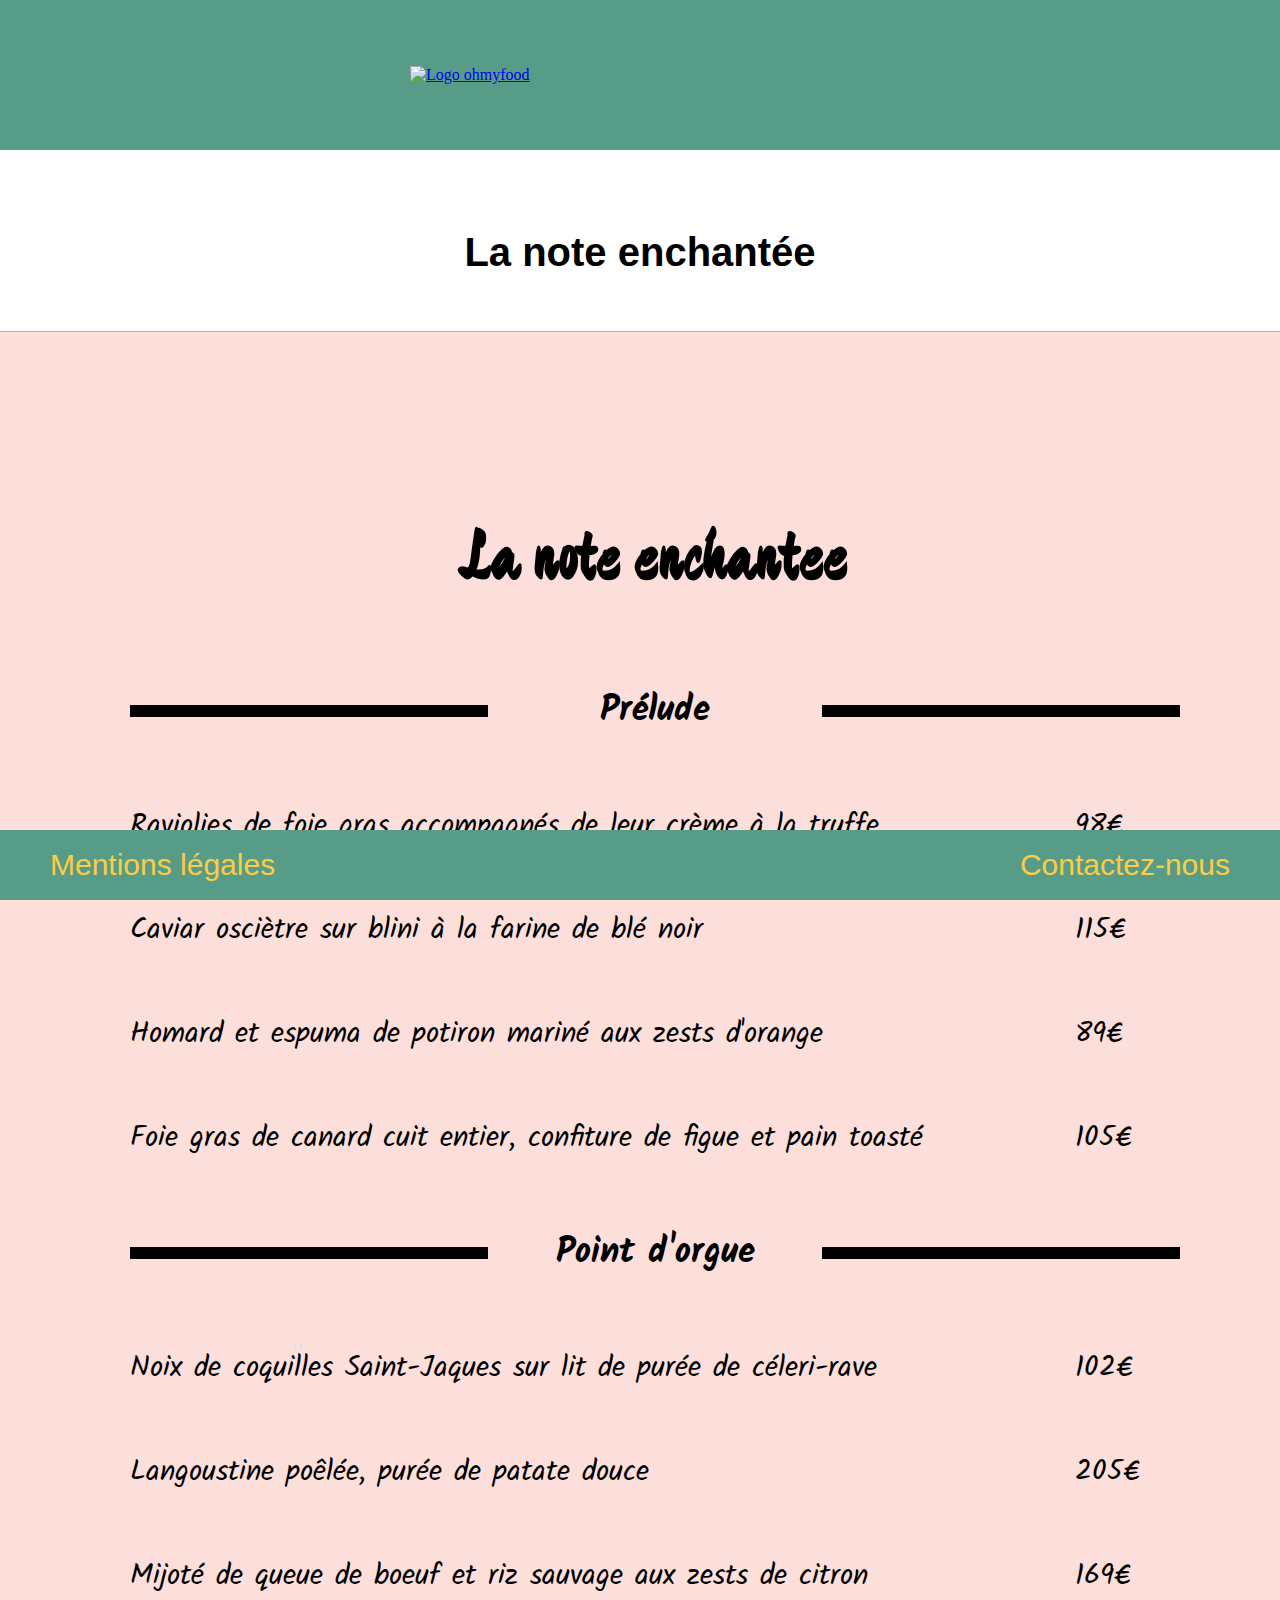
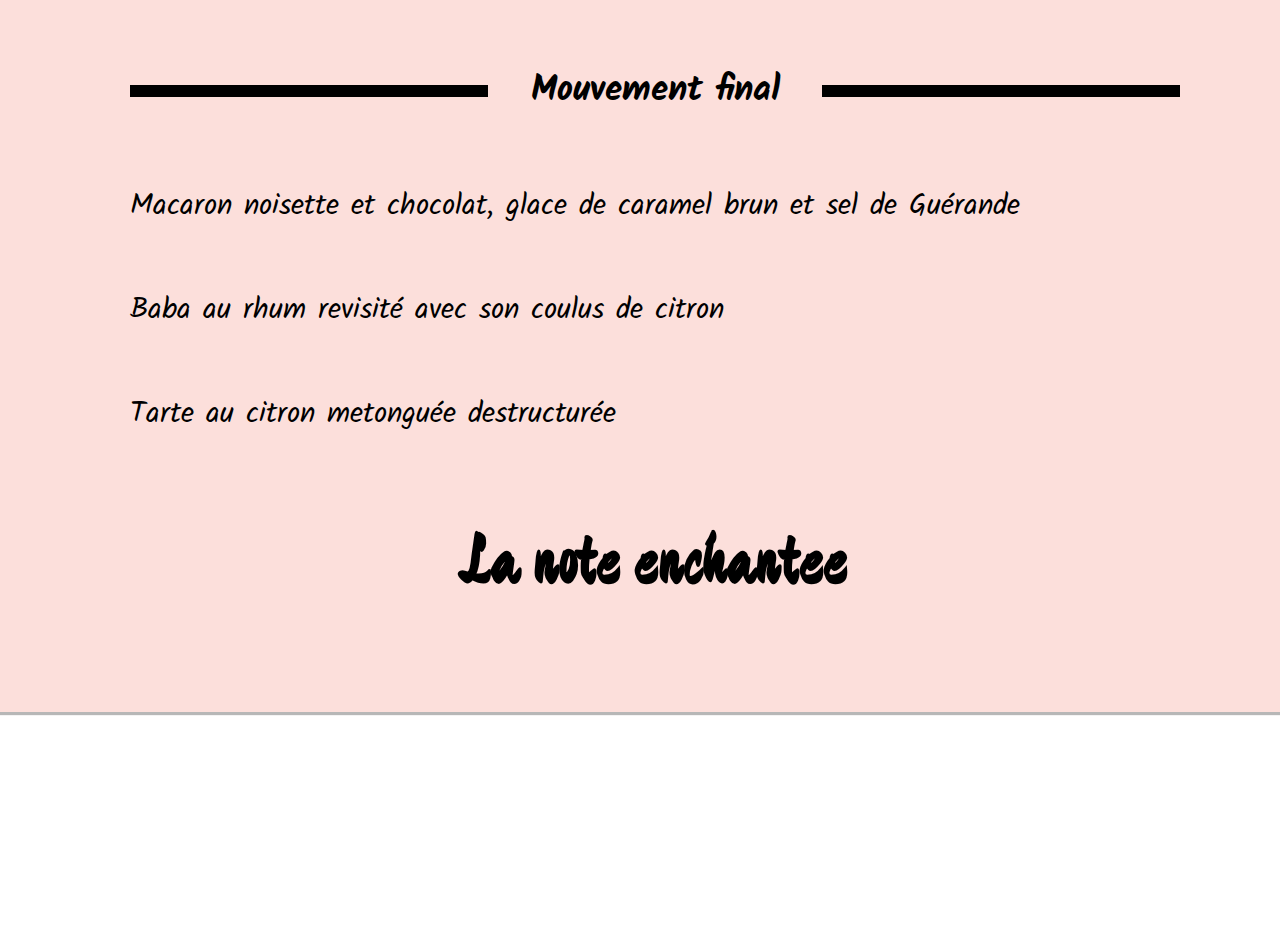
==== la-note-enchantee.html @ 91e04ce5 "Mise à jour post-mentorat" ====
<!DOCTYPE html>
<html lang="fr">
<head>
    <meta charset="UTF-8">
    <meta name="viewport" content="width=device-width, initial-scale=1.0">
    <link rel="stylesheet" href="css/style.css">
	<script src="https://kit.fontawesome.com/f3188a43b7.js" crossorigin="anonymous"></script>
    <link href="https://fonts.googleapis.com/css?family=Croissant+One|Dancing+Script|Kalam|Playfair+Display:300,400|Kaushan+Script|Ma+Shan+Zheng&display=swap" rel="stylesheet">
    <title>La note enchantée - Ohmyfood</title>
</head>
<body>
    <div class="page">
        <header>
			<a href="index.html" title="Retour à l'accueil"><img class="logo" src="img/ohmyfood.png" alt="Logo ohmyfood"></a>
        </header>
        <h1>La note enchantée</h1>
        <div class="contenu1">
            <h2><i class="fas fa-music"></i><br/>La note enchantee<br/></h2>
            <div class="intitule">
                 <span class="trait"></span><h3>Prélude</h3><span class="trait"></span>
            </div>
            <div class="plat">
                <p class="titre-plat">Raviolies de foie gras accompagnés de leur crème à la truffe</p>
                <p class="prix">98€</p>
            </div>
            <div class="plat">
                <p class="titre-plat">Caviar osciètre sur blini à la farine de blé noir</p>
                <p class="prix">115€</p>
            </div>
            <div class="plat">
                <p class="titre-plat">Homard et espuma de potiron mariné aux zests d'orange</p>
                <p class="prix">89€</p>
            </div>
            <div class="plat">
                <p class="titre-plat">Foie gras de canard cuit entier, confiture de figue et pain toasté</p>
                <p class="prix">105€</p>
            </div>
            <div class="intitule">
                <span class="trait"></span><h3>Point d'orgue</h3><span class="trait"></span>
            </div>
            <div class="plat">
                <p class="titre-plat">Noix de coquilles Saint-Jaques sur lit de purée de céleri-rave</p>
                <p class="prix">102€</p>
            </div>
            <div class="plat">
                <p class="titre-plat">Langoustine poêlée, purée de patate douce</p>
                <p class="prix">205€</p>
            </div>
            <div class="plat">
                <p class="titre-plat">Mijoté de queue de boeuf et riz sauvage aux zests de citron</p>
                <p class="prix">169€</p>
            </div>
            <div class="intitule">
                <span class="trait"></span><h3>Mouvement final</h3><span class="trait"></span>
            </div>
            <div class="plat">
                <p class="titre-plat">Macaron noisette et chocolat, glace de caramel brun et sel de Guérande</p>
                <p class="prix"></p>
            </div>
            <div class="plat">
                <p class="titre-plat">Baba au rhum revisité avec son coulus de citron</p>
                <p class="prix"></p>
            </div>
            <div class="plat">
                <p class="titre-plat">Tarte au citron metonguée destructurée</p>
                <p class="prix"></p>
            </div>
            <h2><i class="fas fa-music"></i> La note enchantee</h2>
        </div>
        <footer>
			<p class="mention"><a href="mention.html">Mentions légales</a></p>
			<p class="contact"><a href="mailto:gascono.enrick@gmail.com?subject=Ohmyfood">Contactez-nous</a> </p>
		</footer>
    </div>
</body>
</html>
---- css/style.css ----
/* 
POLICES PERSO Google font
font-family: 'Dancing Script', ; - le délice des papilles
font-family: 'Ma Shan Zheng', ; - La note enchantée
font-family: 'Kaushan Script', ; - La palette du goût
font-family: 'Croissant One', ; - Le chic à la française
font-family: 'Playfair Display'; - Mot menu pour LCALF
font-family: 'Kalam'; - Pour le mot"MENU" sous le nom des resto "Ajouter Kalam:300,400,700 en HTML si custom "
          
*/
body
{
    margin: 0px;
    padding: 0;
}
.page
{
    width: auto;
    margin: auto;
    height: auto;
}
/* HEADER */
header
{
    width: 100%;
    height: 150px;
    display: flex;
    align-items: center;
    justify-content: center;
    background: #579c87;
    margin-bottom: 50px;
}
.logo
{
    display: block;
    width: 460px;
    margin: auto;
}
/* MENUS */
section
{
    display: flex;
    justify-content: center;
}
section div
{
    width: 450px;
    text-align: center;
    margin: 25px;
    box-shadow: 1px 0px 5px black;
    height: 650px;
}
section a
{
    display: block;
    height: auto;
    width: auto;
    font-size: 50px;
    text-decoration: none;
}
section h2
{
    font-size: 60px;
    width: auto;
    height: auto;
}
.resto span
{
    font-family: 'Kalam';
}
/* LA NOTE ENCHANTEE */
.menu1
{
    background: #fcdfdb;
    display: flex;
    align-items: center;
    justify-content: center;
}
.menu1 h2
{
    font-family: 'Ma Shan Zheng';
}
.menu1 a
{
    font-size: 50px;
}
.intitule
{
    display: flex;
    align-items: center;
    justify-content: space-between;
}
.trait
{
    border: 4px solid black;
    width: 350px;
    height: 4px;
    background: black;
}
/* LE CHIC A LA FR */
.menu2
{
    background: #fff5fe;
    display: flex;
    align-items: center;
    justify-content: center;
}
.menu2 h2
{
    font-family: 'Croissant One';
}
.menu2 a
{
    font-size: 30px;
}
.menu2 span
{
    font-family: 'Playfair Display';
}
/* LE DELICE DES PAPILLES */
.menu3
{
    background: #f9f9f9;
    display: flex;
    align-items: center;
    justify-content: center;
}
.menu3 h2
{
    font-family: 'Dancing Script';
}
/* LA PALETTE DE GOUT */
.menu4
{
    background: #fdfffd;
    display: flex;
    justify-content: center; 
    align-items: center;
}
.menu4 h2
{
    font-family: 'Kaushan Script';
}

div .resto
{
    transform: scale(1);
    transition: transform 400ms;
    height: auto;
}
div .resto:hover
{
    text-decoration: none;
    transform: scale(1.15);
}
div span
{
    font-family: sans-serif;
}
/* BOUTTON COMMING SOON */
.btn
{
    margin: auto;
    width: 300px;
    padding: 5px;
    background: #579c87;
    text-align: center;
    border-radius: 20px;
    margin-top: 95px;
    margin-bottom: 80px;
}
.btn a
{
    display: inline-block;
    font-size: 30px;
    color: #fdcb46;
    text-decoration: none;
    font-family: sans-serif;
}
/* FOOTER */
footer
{
    background: #579c87;
    display: flex;
    height: 70px;
    position: sticky;
    bottom: 0px;
    align-items: center;
}
footer p
{
    font-family: sans-serif;
    font-size: 30px;
    width: 100%;
    margin: 0;
}
footer a
{
    color: #fdcb46;
    text-decoration: none;
}
.contact
{
    text-align: right;
    padding-right: 50px;
}
.mention
{
    text-align: left;
    padding-left: 50px;

}
/* PAGE LA NOTE ENCHANTÉE */
h1
{        
    font-family: sans-serif;
    font-size: 40px;
    padding-top: 30px;
    padding-bottom: 30px;
    text-align: center;
}
.contenu1
{
    width: 1050px;
    margin: auto;
    padding-top: 60px;
    padding-left: 130px;
    padding-right: 130px;
    padding-bottom: 60px;
    box-shadow: 1px 1px 1px 2px rgba(22, 22, 22, 0.308);
    margin-bottom: 150px;
    background: #fcdfdb;
}
.contenu1 h2
{
    font-size: 70px;
    font-family: 'Ma Shan Zheng';
    text-align: center;
}
.contenu1 h3
{
    font-family: 'Kalam';
    font-size: 35px;
    text-align: center;
}
.contenu1 .plat
{
    display: flex;
    font-family: 'Kalam' ;
    font-size: 29px;
}
.contenu1 .titre-plat
{
    width: 90%;
}
.contenu1 .prix
{
    width: auto;
    text-align: right;
}
/* LE CHIC A LA FRANÇAISE */
.contenu2
{
    width: 1050px;
    margin: auto;
    padding-top: 60px;
    padding-left: 130px;
    padding-right: 130px;
    padding-bottom: 300px;
    box-shadow: 1px 1px 1px 2px rgba(22, 22, 22, 0.308);
    margin-bottom: 150px;
    background: #fff5fe;
}
.contenu2 h2
{
    font-size: 60px;
    font-family: 'Croissant One';
    text-align: center;
    padding-bottom: 80px;
}
.contenu2 h3
{
    font-size: 35px;
    text-align: center;
}
.contenu2 .plat
{
    display: flex;
    font-size: 29px;
}
.contenu2 .titre-plat
{
    width: 90%;
}
.contenu2 .prix
{
    width: auto;
    text-align: right;
}
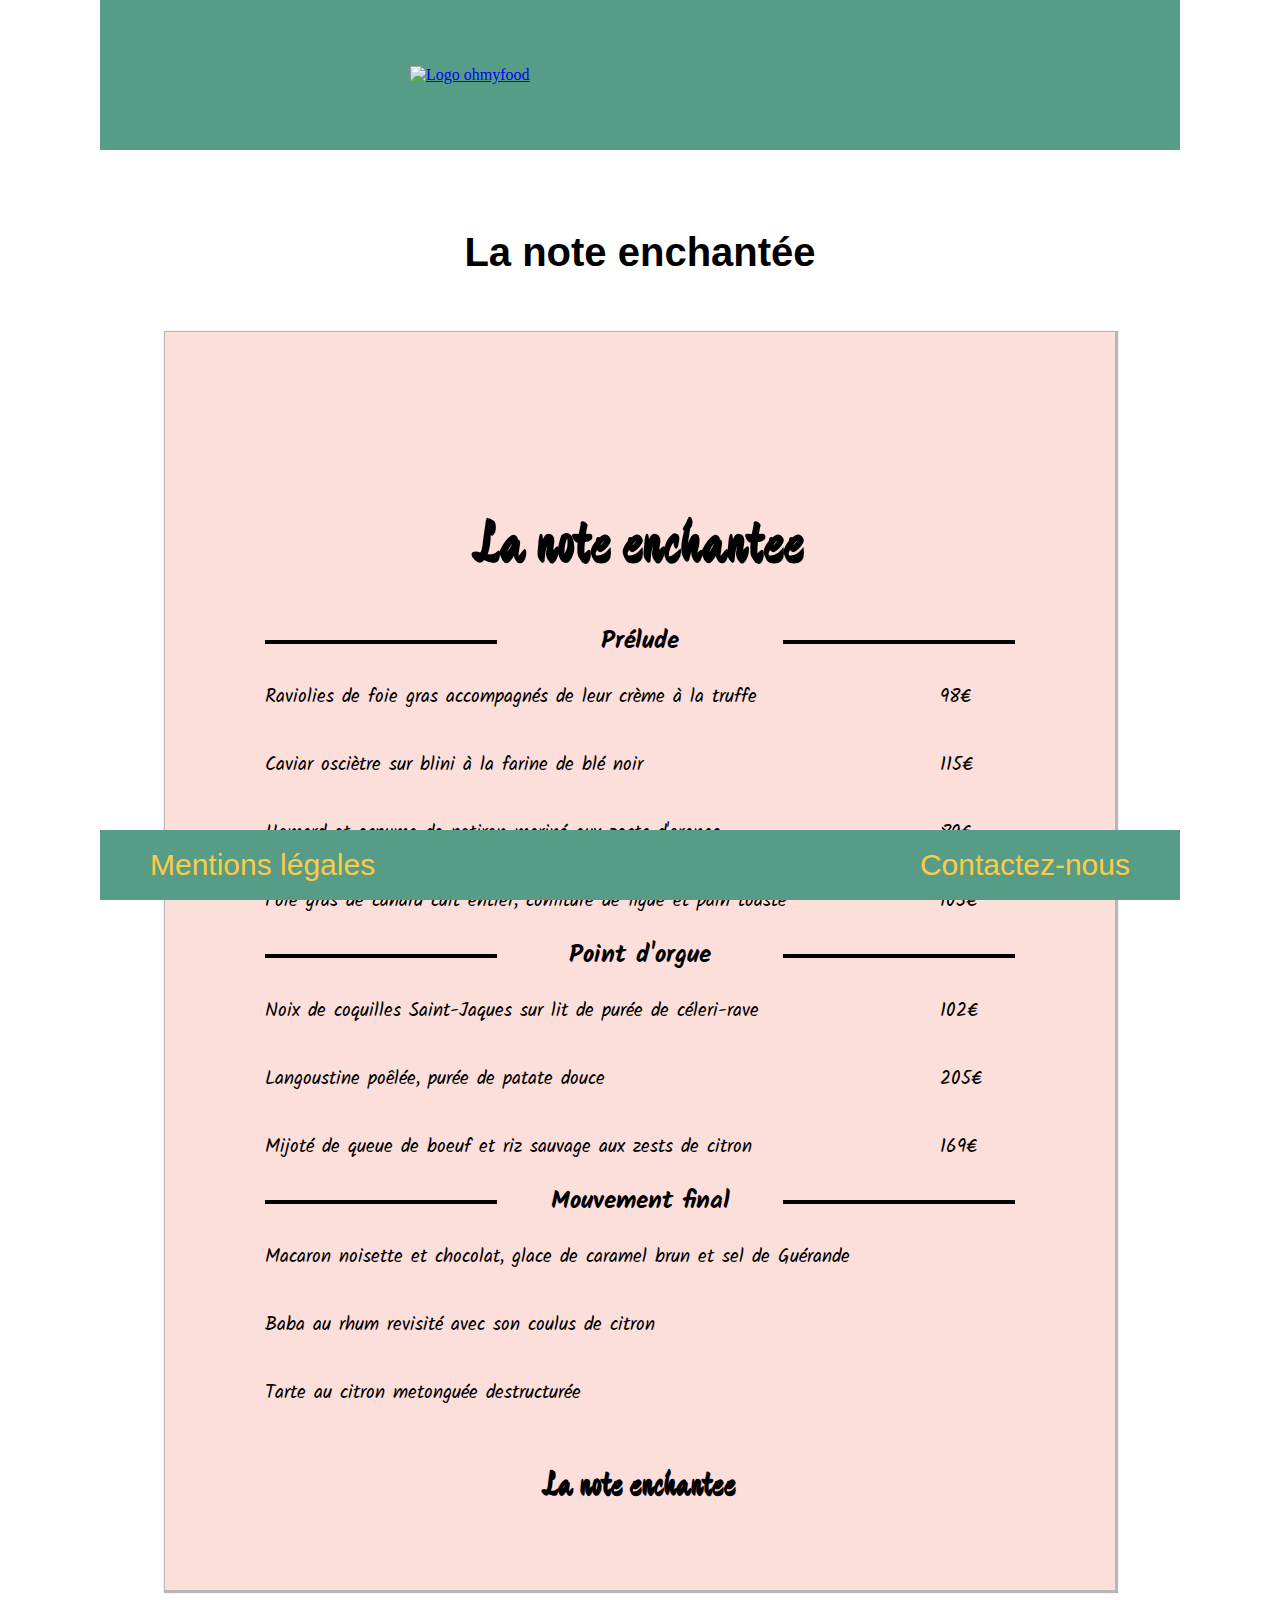
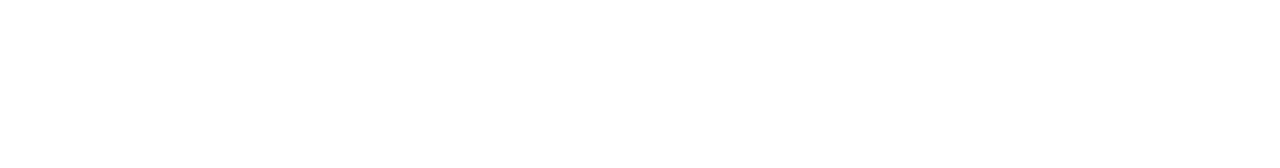
==== commit fdf0f1ef: "ajout soulignement et animation btn coming soon" ====
--- a/la-note-enchantee.html
+++ b/la-note-enchantee.html
@@ -5,7 +5,12 @@
     <meta name="viewport" content="width=device-width, initial-scale=1.0">
     <link rel="stylesheet" href="css/style.css">
 	<script src="https://kit.fontawesome.com/f3188a43b7.js" crossorigin="anonymous"></script>
-    <link href="https://fonts.googleapis.com/css?family=Croissant+One|Dancing+Script|Kalam|Playfair+Display:300,400|Kaushan+Script|Ma+Shan+Zheng&display=swap" rel="stylesheet">
+    <link href="https://fonts.googleapis.com/css?family=Dancing+Script&display=swap" rel="stylesheet">
+	<link href="https://fonts.googleapis.com/css?family=Kalam&display=swap" rel="stylesheet">
+	<link href="https://fonts.googleapis.com/css?family=Playfair+Display&display=swap" rel="stylesheet">
+	<link href="https://fonts.googleapis.com/css?family=Kaushan+Script&display=swap" rel="stylesheet">
+	<link href="https://fonts.googleapis.com/css?family=Ma+Shan+Zheng&display=swap" rel="stylesheet">
+    <link href="https://fonts.googleapis.com/css?family=Croissant+One&display=swap" rel="stylesheet">
     <title>La note enchantée - Ohmyfood</title>
 </head>
 <body>
@@ -17,7 +22,12 @@
         <div class="contenu1">
             <h2><i class="fas fa-music"></i><br/>La note enchantee<br/></h2>
             <div class="intitule">
-                 <span class="trait"></span><h3>Prélude</h3><span class="trait"></span>
+                <span class="trait"></span>
+                <div class="cathegorie">
+                    <h3>Prélude</h3>
+                    <div class="souligne"></div>
+                </div>
+                <span class="trait"></span>
             </div>
             <div class="plat">
                 <p class="titre-plat">Raviolies de foie gras accompagnés de leur crème à la truffe</p>
@@ -36,7 +46,12 @@
                 <p class="prix">105€</p>
             </div>
             <div class="intitule">
-                <span class="trait"></span><h3>Point d'orgue</h3><span class="trait"></span>
+                <span class="trait"></span>
+                <div class="cathegorie">
+                    <h3>Point d'orgue</h3>
+                    <div class="souligne"></div>
+                </div>
+                <span class="trait"></span>
             </div>
             <div class="plat">
                 <p class="titre-plat">Noix de coquilles Saint-Jaques sur lit de purée de céleri-rave</p>
@@ -51,7 +66,12 @@
                 <p class="prix">169€</p>
             </div>
             <div class="intitule">
-                <span class="trait"></span><h3>Mouvement final</h3><span class="trait"></span>
+                <span class="trait"></span>
+                <div class="cathegorie">
+                    <h3>Mouvement final</h3>
+                    <div class="souligne"></div>
+                </div>
+                <span class="trait"></span>
             </div>
             <div class="plat">
                 <p class="titre-plat">Macaron noisette et chocolat, glace de caramel brun et sel de Guérande</p>
@@ -65,7 +85,7 @@
                 <p class="titre-plat">Tarte au citron metonguée destructurée</p>
                 <p class="prix"></p>
             </div>
-            <h2><i class="fas fa-music"></i> La note enchantee</h2>
+            <h2 class="titre-pied"><i class="fas fa-music"></i> La note enchantee</h2>
         </div>
         <footer>
 			<p class="mention"><a href="mention.html">Mentions légales</a></p>
--- a/css/style.css
+++ b/css/style.css
@@ -1,23 +1,50 @@
-/* 
+/*
 POLICES PERSO Google font
-font-family: 'Dancing Script', ; - le délice des papilles
+font-family: 'Dancing Script', ;  ou font-family: 'Parisienne', cursive; - le délice des papilles
 font-family: 'Ma Shan Zheng', ; - La note enchantée
 font-family: 'Kaushan Script', ; - La palette du goût
 font-family: 'Croissant One', ; - Le chic à la française
 font-family: 'Playfair Display'; - Mot menu pour LCALF
 font-family: 'Kalam'; - Pour le mot"MENU" sous le nom des resto "Ajouter Kalam:300,400,700 en HTML si custom "
-          
 */
+@keyframes shake {
+    0%{
+        transform: translateX(0);
+    }
+    25% {
+        transform: translateX(5px);
+    }
+    75% {
+        transform: translateX(-5px);
+    }
+    100%{
+        transform: translateX(0);
+    }
+}
+@keyframes zoom {
+    O% {
+        transform: scale(1);
+    }
+    100%{
+        transform: scale(2);
+    }
+}
 body
 {
     margin: 0px;
     padding: 0;
+    background-image: url(../img/font.jpg);
+    background-size: auto;
+    background-position: center;
+    background-repeat: no-repeat;
+    background-attachment: fixed;
 }
 .page
 {
-    width: auto;
+    width: 1080px;
     margin: auto;
     height: auto;
+    background: white;
 }
 /* HEADER */
 header
@@ -44,18 +71,17 @@
 }
 section div
 {
-    width: 450px;
+    width: 400px;
     text-align: center;
     margin: 25px;
-    box-shadow: 1px 0px 5px black;
-    height: 650px;
+    height: 550px;
 }
 section a
 {
     display: block;
     height: auto;
     width: auto;
-    font-size: 50px;
+    font-size: 40px;
     text-decoration: none;
 }
 section h2
@@ -68,6 +94,35 @@
 {
     font-family: 'Kalam';
 }
+.intitule
+{
+    display: flex;
+    align-items: center;
+    justify-content: space-between;
+}
+.cathegorie{
+}
+
+.souligne
+{
+    height: 2px;
+    width: 0px;
+    background-color: black;
+    margin: auto;
+    transform: width 270ms;
+}
+.intitule:hover .souligne
+{
+    width: 150px;
+    transform-origin: 0% 50%;
+}
+.trait
+{
+    border: 2px solid black;
+    width: 300px;
+    height: 2px;
+    background: black;
+}
 /* LA NOTE ENCHANTEE */
 .menu1
 {
@@ -75,27 +130,43 @@
     display: flex;
     align-items: center;
     justify-content: center;
-}
+    box-shadow: 1px 0px 5px black;
+    opacity: 1;
+}
+svg
+{
+    background-color:-webkit-linear-gradient(90deg, #f15c61, #f6916a);
+    -webkit-background-clip: text;
+    -webkit-text-fill-color: transparent;
+}
+
+.menu1:hover
+{
+    opacity: 0.5;
+}
+
 .menu1 h2
 {
     font-family: 'Ma Shan Zheng';
+    width: 100%;
+    margin: 0;
+    padding: 0;
+    /* background: -webkit-linear-gradient(9deg, #f15c61, #f6916a);
+    -webkit-background-clip: text;
+    -webkit-text-fill-color: transparent; */
 }
 .menu1 a
 {
-    font-size: 50px;
-}
-.intitule
-{
-    display: flex;
-    align-items: center;
-    justify-content: space-between;
-}
-.trait
-{
-    border: 4px solid black;
-    width: 350px;
-    height: 4px;
-    background: black;
+    color: #3d1319;
+    width: 100%;
+    padding-top: 50%;
+    padding-bottom: 50%;
+    margin: 0;
+}
+
+.contenu1 .titre-pied
+{
+    font-size: 35px;
 }
 /* LE CHIC A LA FR */
 .menu2
@@ -104,10 +175,19 @@
     display: flex;
     align-items: center;
     justify-content: center;
+    opacity: 1;
+    box-shadow: 1px 0px 5px black;
+}
+.menu2:hover
+{
+    opacity: 0.5;
 }
 .menu2 h2
 {
     font-family: 'Croissant One';
+    background: -webkit-linear-gradient(10deg, #c67412, #6e4ccc);
+    -webkit-background-clip: text;
+    -webkit-text-fill-color: transparent;
 }
 .menu2 a
 {
@@ -124,22 +204,39 @@
     display: flex;
     align-items: center;
     justify-content: center;
+    box-shadow: 1px 0px 5px black;
+
+}
+.menu3:hover
+{
+    opacity: 0.5;
 }
 .menu3 h2
 {
     font-family: 'Dancing Script';
+    background: -webkit-linear-gradient(10deg, #0231df, #0889fb);
+    -webkit-background-clip: text;
+    -webkit-text-fill-color: transparent;
 }
 /* LA PALETTE DE GOUT */
 .menu4
 {
     background: #fdfffd;
     display: flex;
-    justify-content: center; 
+    justify-content: center;
     align-items: center;
+    box-shadow: 1px 0px 5px black;
+}
+.menu4:hover
+{
+    opacity: 0.5;
 }
 .menu4 h2
 {
     font-family: 'Kaushan Script';
+     background: -webkit-linear-gradient(10deg, #50a244, #beff7f);
+    -webkit-background-clip: text;
+    -webkit-text-fill-color: transparent;
 }
 
 div .resto
@@ -161,21 +258,42 @@
 .btn
 {
     margin: auto;
-    width: 300px;
+    width: 250px;
     padding: 5px;
     background: #579c87;
     text-align: center;
     border-radius: 20px;
-    margin-top: 95px;
-    margin-bottom: 80px;
+    margin-top: 20px;
+    margin-bottom: 50px;
+    transform: scale(1);
+    transition: transform 200ms;
+}
+.btn:hover{
+    transform: scale(1.1);
+    background: white;
+    color: #579c87;
+    border: 2px solid #579c87;
+    border-radius: 20px;
 }
 .btn a
 {
     display: inline-block;
-    font-size: 30px;
+    font-size: 25px;
     color: #fdcb46;
     text-decoration: none;
     font-family: sans-serif;
+}
+.p1{
+    display: inline-block;
+    animation: zoom 400ms infinite;
+}
+.p2{
+    display: inline-block;
+    animation: zoom 450ms 400ms infinite;
+}
+.p3{
+    display: inline-block;
+    animation: zoom 500ms 450ms infinite;
 }
 /* FOOTER */
 footer
@@ -198,6 +316,13 @@
 {
     color: #fdcb46;
     text-decoration: none;
+    display: inline-block;
+    margin: 0;
+    padding: 0;
+}
+footer a:hover
+{
+    animation: shake 100ms infinite;
 }
 .contact
 {
@@ -208,46 +333,73 @@
 {
     text-align: left;
     padding-left: 50px;
-
-}
-/* PAGE LA NOTE ENCHANTÉE */
+}
+/* MENTION LEGALES */
+.container-mention
+{
+    padding: 15px;
+    text-align: justify;
+}
+/* PROCHAINEMENT */
+.bientot{
+    margin: auto;
+    background-image: url(../img/coming-soon-hour-glass-4721933_1920.png);
+    height: 700px;
+    background-size: 100%;
+    background-repeat: no-repeat;
+    background-position: center;
+    text-align: center;
+    font-family: 'Kalam';
+    font-size: 30px;
+}
+
+/* TITRE DE PAGE */
 h1
-{        
+{
     font-family: sans-serif;
     font-size: 40px;
     padding-top: 30px;
     padding-bottom: 30px;
     text-align: center;
 }
+/* PAGE LA NOTE ENCHANTÉE */
 .contenu1
 {
-    width: 1050px;
+    width: 750px;
     margin: auto;
     padding-top: 60px;
-    padding-left: 130px;
-    padding-right: 130px;
+    padding-left: 100px;
+    padding-right: 100px;
     padding-bottom: 60px;
     box-shadow: 1px 1px 1px 2px rgba(22, 22, 22, 0.308);
-    margin-bottom: 150px;
+    margin-bottom: 10%;
     background: #fcdfdb;
 }
 .contenu1 h2
 {
-    font-size: 70px;
+    padding-top: 10px;
+    font-size: 60px;
     font-family: 'Ma Shan Zheng';
     text-align: center;
-}
+    /* background: -webkit-linear-gradient(9deg );
+    -webkit-background-clip: text;
+    -webkit-text-fill-color: transparent; */
+}
+
 .contenu1 h3
 {
     font-family: 'Kalam';
-    font-size: 35px;
-    text-align: center;
-}
+    font-size: 25px;
+    text-align: center;
+    transform: scaleX(1);
+    margin: 0;
+}
+
 .contenu1 .plat
 {
     display: flex;
     font-family: 'Kalam' ;
-    font-size: 29px;
+    font-size: 19px;
 }
 .contenu1 .titre-plat
 {
@@ -258,42 +410,331 @@
     width: auto;
     text-align: right;
 }
+.contenu1 .trait
+{
+    border: 1.5px solid rgb(0, 0, 0);
+    width: 230px;
+    height: 2px;
+    background: rgb(0, 0, 0);
+}
 /* LE CHIC A LA FRANÇAISE */
+.contenu2 .entree
+{
+    color: #c67412;
+}
+.contenu2 .entree .trait
+{
+    background-color: #c67412;
+    border: 1px solid #c67412;
+}
+.contenu2 .lunch
+{
+    color: #a56799;
+}
+.contenu2 .lunch .trait
+{
+    background-color: #a56799 ;
+    border: 1px solid #a56799;
+}
+.contenu2 .dessert
+{
+    color: #6e4ccc;
+}
+.contenu2 .dessert .trait
+{
+    background-color: #6e4ccc;
+    border: 1px solid #6e4ccc;
+}
 .contenu2
 {
-    width: 1050px;
+    width: 750px;
     margin: auto;
     padding-top: 60px;
-    padding-left: 130px;
-    padding-right: 130px;
+    padding-left: 100px;
+    padding-right: 100px;
     padding-bottom: 300px;
     box-shadow: 1px 1px 1px 2px rgba(22, 22, 22, 0.308);
-    margin-bottom: 150px;
+    margin-bottom: 10%;
     background: #fff5fe;
 }
 .contenu2 h2
 {
-    font-size: 60px;
+    font-size: 40px;
     font-family: 'Croissant One';
     text-align: center;
     padding-bottom: 80px;
+    background: -webkit-linear-gradient(10deg, #c67412, #6e4ccc);
+    -webkit-background-clip: text;
+    -webkit-text-fill-color: transparent;
 }
 .contenu2 h3
 {
-    font-size: 35px;
+    font-size: 20px;
     text-align: center;
 }
 .contenu2 .plat
 {
     display: flex;
-    font-size: 29px;
+    font-size: 19px;
 }
 .contenu2 .titre-plat
 {
     width: 90%;
+    margin-left: 70px;
 }
 .contenu2 .prix
 {
     width: auto;
     text-align: right;
-}
+    margin-right: 70px;
+}
+/* .contenu2 .trait
+{
+    border: 1.5px solid rgb(207, 51, 64);
+    width: 230px;
+    height: 2px;
+    background: rgb(207, 51, 64);
+} */
+/* LE DELICE DES PAPILLES */
+
+.contenu3
+{
+    width: 750px;
+    margin: auto;
+    padding-top: 60px;
+    padding-left: 100px;
+    padding-right: 100px;
+    padding-bottom: 300px;
+    box-shadow: 1px 1px 1px 2px rgba(22, 22, 22, 0.308);
+    margin-bottom: 10%;
+    background: #f7f7f7;
+}
+.contenu3 h2
+{
+    font-size: 60px;
+    font-family: 'Dancing Script';
+    text-align: center;
+    padding-bottom: 80px;
+    background: -webkit-linear-gradient(10deg, #0231df, #0889fb);
+    -webkit-background-clip: text;
+    -webkit-text-fill-color: transparent;
+}
+.contenu3 h3
+{
+    font-size: 24px;
+    font-family: 'Kalam';
+    text-align: center;
+}
+.contenu3 .plat
+{
+    display: flex;
+    font-size: 19px;
+    margin-left: 70px;
+    margin-right: 70px;
+}
+.contenu3 .titre-plat
+{
+    width: 90%;
+    font-family: 'Kalam';
+}
+.contenu3 .prix
+{
+    font-family: 'Kalam';
+    width: auto;
+    text-align: right;
+}
+.contenu3 .trait
+{
+    border: 1.5px solid rgb(54, 51, 207);
+    width: 230px;
+    height: 2px;
+    background: rgb(54, 51, 207);
+}
+/* LA PALETTE DU GOUT */
+.contenu4
+{
+    width: 750px;
+    margin: auto;
+    padding-top: 60px;
+    padding-left: 100px;
+    padding-right: 100px;
+    padding-bottom: 300px;
+    box-shadow: 1px 1px 1px 2px rgba(22, 22, 22, 0.308);
+    margin-bottom: 10%;
+    background: #ffffff;
+}
+.contenu4 h2
+{
+    font-size: 50px;
+    font-family: 'Kaushan Script';
+    text-align: center;
+    padding-bottom: 80px;
+    background: -webkit-linear-gradient(10deg, #50a244, #beff7f);
+    -webkit-background-clip: text;
+    -webkit-text-fill-color: transparent;
+    transition: background 200ms;
+}
+.contenu4 h2:hover
+{
+    background: -webkit-linear-gradient(10deg, #beff7f, #50a244);
+    -webkit-background-clip: text;
+    -webkit-text-fill-color: transparent;
+}
+.contenu4 h3
+{
+    font-size: 24px;
+    font-family: 'Kalam';
+    text-align: center;
+}
+.contenu4 .plat
+{
+    display: flex;
+    font-size: 19px;
+    margin-left: 60px;
+    margin-right: 60px;
+}
+.contenu4 .titre-plat
+{
+    width: 90%;
+    font-family: 'Kalam';
+}
+.contenu4 .prix
+{
+    font-family: 'Kalam';
+    width: auto;
+    text-align: right;
+}
+.contenu4 .trait
+{
+    border: 1.5px solid rgb(0, 121, 50);
+    width: 250px;
+    height: 2px;
+    background: rgb(0, 121, 50);
+}
+
+/* RESPONSIVE TABLETTE ET ECRAN standard*/
+@media screen and (max-width: 1080px)
+{
+    body{
+        margin: 0;
+        padding: 0;
+        background: none;
+    }
+    .page{
+        width: auto;
+        /* text-align: center; */
+    }
+    .page h1{
+        font-size: 25px;
+    }
+    .logo{
+        width: 50%;
+    }
+    section{
+        flex-direction: column;
+    }
+    section div{
+        width: auto;
+        height: 200px;
+    }
+    .contenu1, .contenu2, .contenu3, .contenu4{
+        width: auto;
+    }
+}
+/* ecran intermediaire */
+@media screen and (max-width: 768px)
+{
+    p{
+        font-size: medium;
+    }
+    footer p{
+        font-size: 20px;
+    }
+    .page h2{
+        font-size: 40px;
+    }
+}
+
+/* RESPONSIVE SMARTPHONE*/
+@media screen and (max-width: 425px)
+{
+    .page{
+        text-align: center;
+    }
+    .menu1 a{
+        font-size: 25px;
+        margin-top: 0px;
+        margin-bottom: 0;
+        padding-top: 0;
+        padding-bottom: 0;
+    }
+    .menu2 a{
+        font-size: 25px;
+        margin-top: 0px;
+        margin-bottom: 0;
+        padding-top: 0;
+        padding-bottom: 0;
+    }
+    .menu3 a{
+        font-size: 25px;
+        margin-top: 0px;
+        margin-bottom: 0;
+        padding-top: 0;
+        padding-bottom: 0;
+    }
+    .menu4 a{
+        font-size: 25px;
+        margin-top: 0px;
+        margin-bottom: 0;
+        padding-top: 0;
+        padding-bottom: 0;
+    }
+    .contenu1{
+        padding: 0;
+    }
+    .contenu2{
+        padding: 0;
+    }
+    .contenu2 .titre-plat{
+        margin: 0;
+    }
+    .contenu2 .prix{
+        margin: auto;
+    }
+    .contenu3{
+        padding: 0;
+    }
+    .contenu3 .plat{
+        margin: 0;
+    }
+    .contenu4{
+        padding: 0;
+    }
+    footer p{
+        font-size: 15px;
+        padding: 0;
+        margin: 0;
+    }
+    footer .mention{
+        padding-left: 20px;
+    }
+    footer .contact{
+        padding-right: 20px;
+    }
+    div{
+        flex-direction: column;
+    }
+    div .titre-plat{
+        font-size: 15px;
+        padding: 10px;
+        margin: 0;
+
+    }
+    .plat{
+        margin: 0;
+    }
+    .prix{
+        text-align: center;
+        margin: auto;
+    }
+}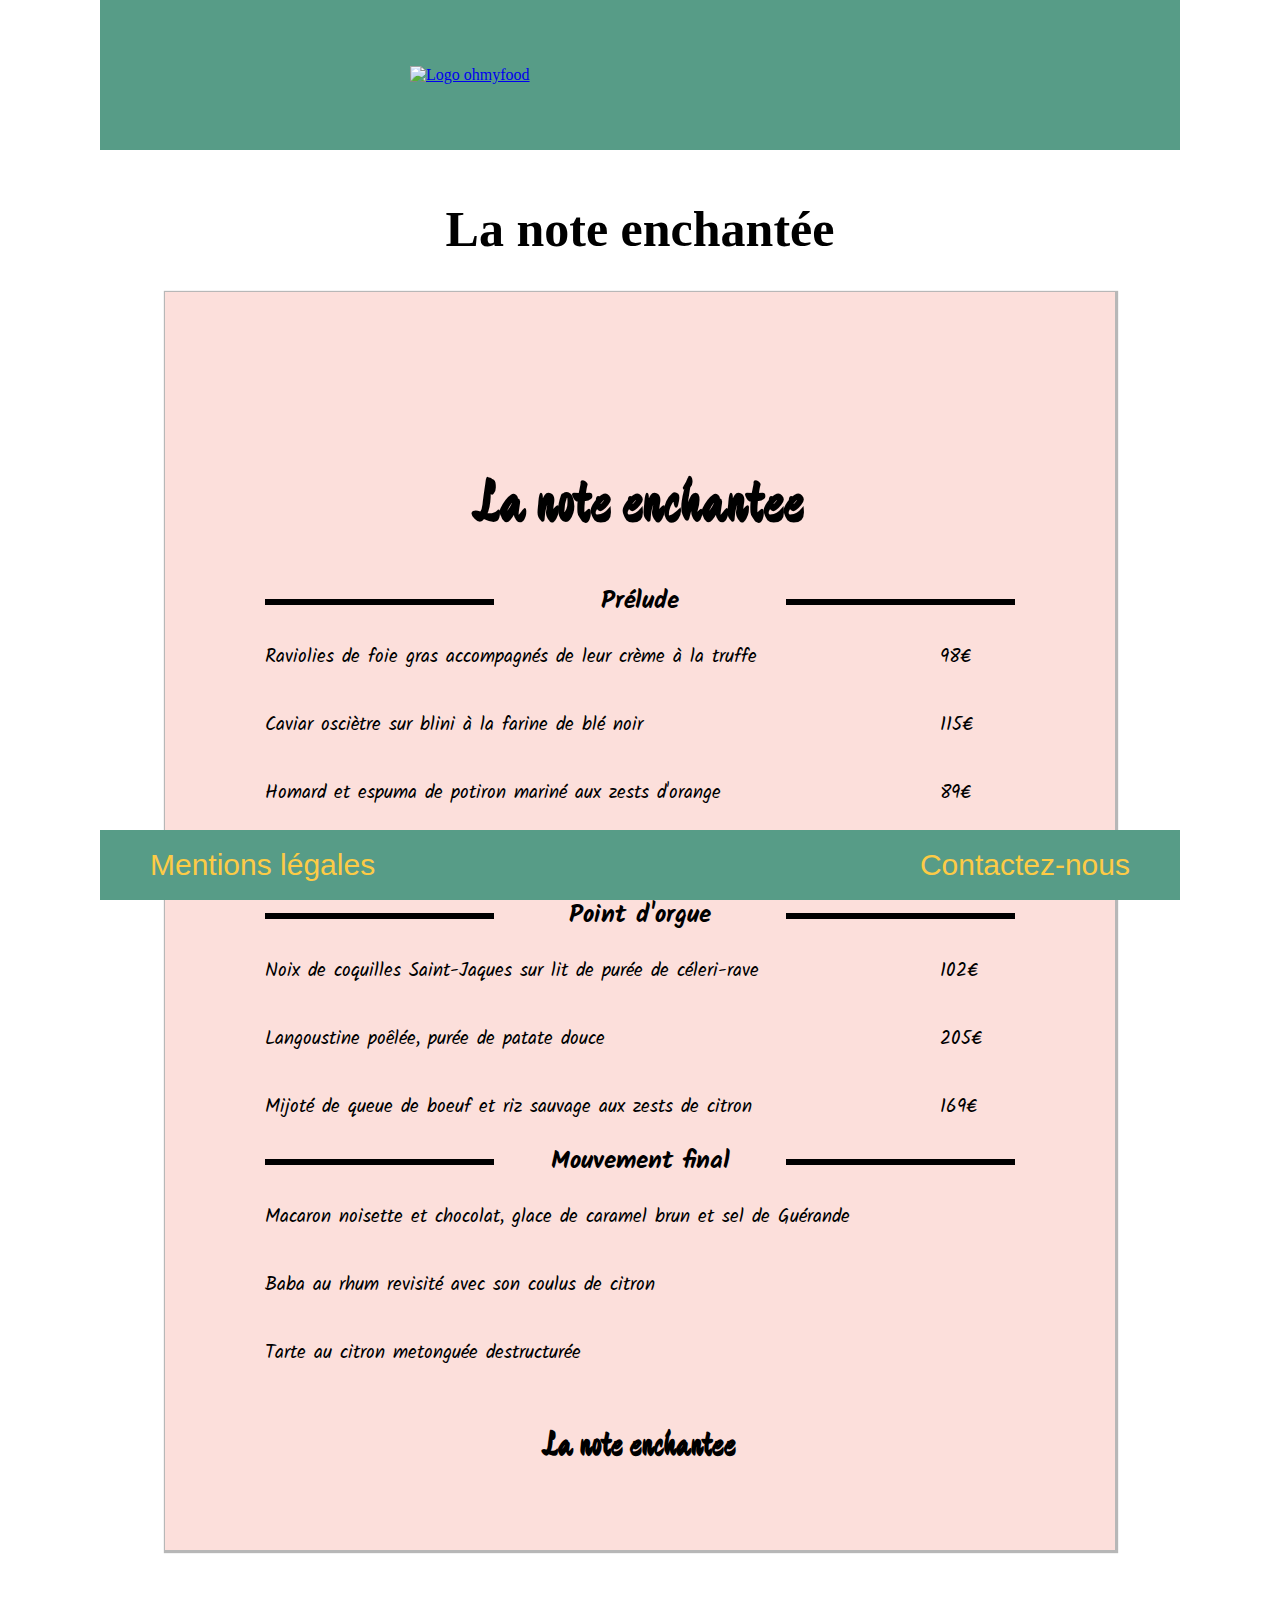
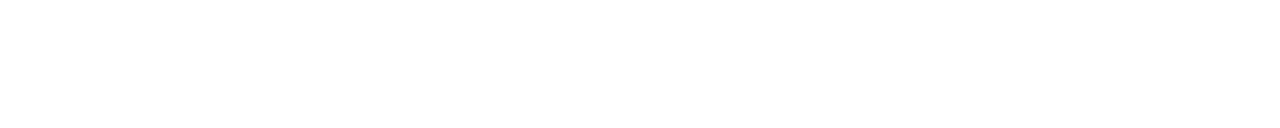
==== commit b986ce8f: "mise aux propre du code et création de documents css" ====
--- a/la-note-enchantee.html
+++ b/la-note-enchantee.html
@@ -4,6 +4,8 @@
     <meta charset="UTF-8">
     <meta name="viewport" content="width=device-width, initial-scale=1.0">
     <link rel="stylesheet" href="css/style.css">
+    <link rel="stylesheet" href="css/page.css">
+    <link rel="stylesheet" href="css/screen.css">
 	<script src="https://kit.fontawesome.com/f3188a43b7.js" crossorigin="anonymous"></script>
     <link href="https://fonts.googleapis.com/css?family=Dancing+Script&display=swap" rel="stylesheet">
 	<link href="https://fonts.googleapis.com/css?family=Kalam&display=swap" rel="stylesheet">
@@ -89,7 +91,7 @@
         </div>
         <footer>
 			<p class="mention"><a href="mention.html">Mentions légales</a></p>
-			<p class="contact"><a href="mailto:gascono.enrick@gmail.com?subject=Ohmyfood">Contactez-nous</a> </p>
+			<p class="contact"><a href="mailto:omf@gmail.com?subject=Ohmyfood">Contactez-nous</a> </p>
 		</footer>
     </div>
 </body>
--- a/css/style.css
+++ b/css/style.css
@@ -7,26 +7,68 @@
 font-family: 'Playfair Display'; - Mot menu pour LCALF
 font-family: 'Kalam'; - Pour le mot"MENU" sous le nom des resto "Ajouter Kalam:300,400,700 en HTML si custom "
 */
+@-webkit-keyframes shake {
+    0% {
+        -webkit-transform: translateX(0);
+                transform: translateX(0);
+    }
+    25% {
+        -webkit-transform: translateX(5px);
+                transform: translateX(5px);
+    }
+    75% {
+        -webkit-transform: translateX(-5px);
+                transform: translateX(-5px);
+    }
+    100% {
+        -webkit-transform: translateX(0);
+                transform: translateX(0);
+    }
+}
 @keyframes shake {
-    0%{
-        transform: translateX(0);
+    0% {
+        -webkit-transform: translateX(0);
+                transform: translateX(0);
     }
     25% {
-        transform: translateX(5px);
+        -webkit-transform: translateX(5px);
+                transform: translateX(5px);
     }
     75% {
-        transform: translateX(-5px);
-    }
-    100%{
-        transform: translateX(0);
+        -webkit-transform: translateX(-5px);
+                transform: translateX(-5px);
+    }
+    100% {
+        -webkit-transform: translateX(0);
+                transform: translateX(0);
+    }
+}
+@-webkit-keyframes zoom {
+    0% {
+        -webkit-transform: scale(1);
+                transform: scale(1);
+    }
+    50% {
+        -webkit-transform: scale(1.9);
+                transform: scale(1.9);
+    }
+    100% {
+        -webkit-transform: scale(1.5);
+                transform: scale(1.5);
     }
 }
 @keyframes zoom {
-    O% {
-        transform: scale(1);
-    }
-    100%{
-        transform: scale(2);
+    0% {
+        -webkit-transform: scale(1);
+                transform: scale(1);
+    }
+    50% {
+        -webkit-transform: scale(1.9);
+                transform: scale(1.9);
+    }
+    100% {
+        -webkit-transform: scale(1.5);
+                transform: scale(1.5);
     }
 }
 body
@@ -51,9 +93,12 @@
 {
     width: 100%;
     height: 150px;
-    display: flex;
-    align-items: center;
-    justify-content: center;
+    display: -webkit-box;
+    display: flex;
+    -webkit-box-align: center;
+            align-items: center;
+    -webkit-box-pack: center;
+            justify-content: center;
     background: #579c87;
     margin-bottom: 50px;
 }
@@ -66,10 +111,12 @@
 /* MENUS */
 section
 {
-    display: flex;
-    justify-content: center;
-}
-section div
+    display: -webkit-box;
+    display: flex;
+    -webkit-box-pack: center;
+            justify-content: center;
+}
+.menu1, .menu2, .menu3, .menu4
 {
     width: 400px;
     text-align: center;
@@ -94,48 +141,22 @@
 {
     font-family: 'Kalam';
 }
-.intitule
-{
-    display: flex;
-    align-items: center;
-    justify-content: space-between;
-}
-.cathegorie{
-}
-
-.souligne
-{
-    height: 2px;
-    width: 0px;
-    background-color: black;
-    margin: auto;
-    transform: width 270ms;
-}
-.intitule:hover .souligne
-{
-    width: 150px;
-    transform-origin: 0% 50%;
-}
-.trait
-{
-    border: 2px solid black;
-    width: 300px;
-    height: 2px;
-    background: black;
-}
+
 /* LA NOTE ENCHANTEE */
 .menu1
 {
     background: #fcdfdb;
-    display: flex;
-    align-items: center;
-    justify-content: center;
+    display: -webkit-box;
+    display: flex;
+    -webkit-box-align: center;
+            align-items: center;
+    -webkit-box-pack: center;
+            justify-content: center;
     box-shadow: 1px 0px 5px black;
     opacity: 1;
 }
-svg
-{
-    background-color:-webkit-linear-gradient(90deg, #f15c61, #f6916a);
+.fa-music{
+    background: -webkit-linear-gradient(90deg, #f15c61, #f6916a);
     -webkit-background-clip: text;
     -webkit-text-fill-color: transparent;
 }
@@ -172,9 +193,12 @@
 .menu2
 {
     background: #fff5fe;
-    display: flex;
-    align-items: center;
-    justify-content: center;
+    display: -webkit-box;
+    display: flex;
+    -webkit-box-align: center;
+            align-items: center;
+    -webkit-box-pack: center;
+            justify-content: center;
     opacity: 1;
     box-shadow: 1px 0px 5px black;
 }
@@ -201,9 +225,12 @@
 .menu3
 {
     background: #f9f9f9;
-    display: flex;
-    align-items: center;
-    justify-content: center;
+    display: -webkit-box;
+    display: flex;
+    -webkit-box-align: center;
+            align-items: center;
+    -webkit-box-pack: center;
+            justify-content: center;
     box-shadow: 1px 0px 5px black;
 
 }
@@ -222,9 +249,12 @@
 .menu4
 {
     background: #fdfffd;
-    display: flex;
-    justify-content: center;
-    align-items: center;
+    display: -webkit-box;
+    display: flex;
+    -webkit-box-pack: center;
+            justify-content: center;
+    -webkit-box-align: center;
+            align-items: center;
     box-shadow: 1px 0px 5px black;
 }
 .menu4:hover
@@ -241,14 +271,19 @@
 
 div .resto
 {
-    transform: scale(1);
+    -webkit-transform: scale(1);
+            transform: scale(1);
+    -webkit-transition: -webkit-transform 400ms;
+    transition: -webkit-transform 400ms;
     transition: transform 400ms;
+    transition: transform 400ms, -webkit-transform 400ms;
     height: auto;
 }
 div .resto:hover
 {
     text-decoration: none;
-    transform: scale(1.15);
+    -webkit-transform: scale(1.15);
+            transform: scale(1.15);
 }
 div span
 {
@@ -265,11 +300,16 @@
     border-radius: 20px;
     margin-top: 20px;
     margin-bottom: 50px;
-    transform: scale(1);
+    -webkit-transform: scale(1);
+            transform: scale(1);
+    -webkit-transition: -webkit-transform 200ms;
+    transition: -webkit-transform 200ms;
     transition: transform 200ms;
+    transition: transform 200ms, -webkit-transform 200ms;
 }
 .btn:hover{
-    transform: scale(1.1);
+    -webkit-transform: scale(1.1);
+            transform: scale(1.1);
     background: white;
     color: #579c87;
     border: 2px solid #579c87;
@@ -285,25 +325,31 @@
 }
 .p1{
     display: inline-block;
-    animation: zoom 400ms infinite;
+    -webkit-animation: zoom 600ms infinite;
+            animation: zoom 600ms infinite;
 }
 .p2{
     display: inline-block;
-    animation: zoom 450ms 400ms infinite;
+    -webkit-animation: zoom 600ms 050ms infinite;
+            animation: zoom 600ms 050ms infinite;
 }
 .p3{
     display: inline-block;
-    animation: zoom 500ms 450ms infinite;
+    -webkit-animation: zoom 600ms 150ms infinite;
+            animation: zoom 600ms 150ms infinite;
 }
 /* FOOTER */
 footer
 {
     background: #579c87;
+    display: -webkit-box;
     display: flex;
     height: 70px;
+    position: -webkit-sticky;
     position: sticky;
     bottom: 0px;
-    align-items: center;
+    -webkit-box-align: center;
+            align-items: center;
 }
 footer p
 {
@@ -322,7 +368,8 @@
 }
 footer a:hover
 {
-    animation: shake 100ms infinite;
+    -webkit-animation: shake 100ms infinite;
+            animation: shake 100ms infinite;
 }
 .contact
 {
@@ -351,390 +398,4 @@
     text-align: center;
     font-family: 'Kalam';
     font-size: 30px;
-}
-
-/* TITRE DE PAGE */
-h1
-{
-    font-family: sans-serif;
-    font-size: 40px;
-    padding-top: 30px;
-    padding-bottom: 30px;
-    text-align: center;
-}
-/* PAGE LA NOTE ENCHANTÉE */
-.contenu1
-{
-    width: 750px;
-    margin: auto;
-    padding-top: 60px;
-    padding-left: 100px;
-    padding-right: 100px;
-    padding-bottom: 60px;
-    box-shadow: 1px 1px 1px 2px rgba(22, 22, 22, 0.308);
-    margin-bottom: 10%;
-    background: #fcdfdb;
-}
-.contenu1 h2
-{
-    padding-top: 10px;
-    font-size: 60px;
-    font-family: 'Ma Shan Zheng';
-    text-align: center;
-    /* background: -webkit-linear-gradient(9deg );
-    -webkit-background-clip: text;
-    -webkit-text-fill-color: transparent; */
-}
-
-.contenu1 h3
-{
-    font-family: 'Kalam';
-    font-size: 25px;
-    text-align: center;
-    transform: scaleX(1);
-    margin: 0;
-}
-
-.contenu1 .plat
-{
-    display: flex;
-    font-family: 'Kalam' ;
-    font-size: 19px;
-}
-.contenu1 .titre-plat
-{
-    width: 90%;
-}
-.contenu1 .prix
-{
-    width: auto;
-    text-align: right;
-}
-.contenu1 .trait
-{
-    border: 1.5px solid rgb(0, 0, 0);
-    width: 230px;
-    height: 2px;
-    background: rgb(0, 0, 0);
-}
-/* LE CHIC A LA FRANÇAISE */
-.contenu2 .entree
-{
-    color: #c67412;
-}
-.contenu2 .entree .trait
-{
-    background-color: #c67412;
-    border: 1px solid #c67412;
-}
-.contenu2 .lunch
-{
-    color: #a56799;
-}
-.contenu2 .lunch .trait
-{
-    background-color: #a56799 ;
-    border: 1px solid #a56799;
-}
-.contenu2 .dessert
-{
-    color: #6e4ccc;
-}
-.contenu2 .dessert .trait
-{
-    background-color: #6e4ccc;
-    border: 1px solid #6e4ccc;
-}
-.contenu2
-{
-    width: 750px;
-    margin: auto;
-    padding-top: 60px;
-    padding-left: 100px;
-    padding-right: 100px;
-    padding-bottom: 300px;
-    box-shadow: 1px 1px 1px 2px rgba(22, 22, 22, 0.308);
-    margin-bottom: 10%;
-    background: #fff5fe;
-}
-.contenu2 h2
-{
-    font-size: 40px;
-    font-family: 'Croissant One';
-    text-align: center;
-    padding-bottom: 80px;
-    background: -webkit-linear-gradient(10deg, #c67412, #6e4ccc);
-    -webkit-background-clip: text;
-    -webkit-text-fill-color: transparent;
-}
-.contenu2 h3
-{
-    font-size: 20px;
-    text-align: center;
-}
-.contenu2 .plat
-{
-    display: flex;
-    font-size: 19px;
-}
-.contenu2 .titre-plat
-{
-    width: 90%;
-    margin-left: 70px;
-}
-.contenu2 .prix
-{
-    width: auto;
-    text-align: right;
-    margin-right: 70px;
-}
-/* .contenu2 .trait
-{
-    border: 1.5px solid rgb(207, 51, 64);
-    width: 230px;
-    height: 2px;
-    background: rgb(207, 51, 64);
-} */
-/* LE DELICE DES PAPILLES */
-
-.contenu3
-{
-    width: 750px;
-    margin: auto;
-    padding-top: 60px;
-    padding-left: 100px;
-    padding-right: 100px;
-    padding-bottom: 300px;
-    box-shadow: 1px 1px 1px 2px rgba(22, 22, 22, 0.308);
-    margin-bottom: 10%;
-    background: #f7f7f7;
-}
-.contenu3 h2
-{
-    font-size: 60px;
-    font-family: 'Dancing Script';
-    text-align: center;
-    padding-bottom: 80px;
-    background: -webkit-linear-gradient(10deg, #0231df, #0889fb);
-    -webkit-background-clip: text;
-    -webkit-text-fill-color: transparent;
-}
-.contenu3 h3
-{
-    font-size: 24px;
-    font-family: 'Kalam';
-    text-align: center;
-}
-.contenu3 .plat
-{
-    display: flex;
-    font-size: 19px;
-    margin-left: 70px;
-    margin-right: 70px;
-}
-.contenu3 .titre-plat
-{
-    width: 90%;
-    font-family: 'Kalam';
-}
-.contenu3 .prix
-{
-    font-family: 'Kalam';
-    width: auto;
-    text-align: right;
-}
-.contenu3 .trait
-{
-    border: 1.5px solid rgb(54, 51, 207);
-    width: 230px;
-    height: 2px;
-    background: rgb(54, 51, 207);
-}
-/* LA PALETTE DU GOUT */
-.contenu4
-{
-    width: 750px;
-    margin: auto;
-    padding-top: 60px;
-    padding-left: 100px;
-    padding-right: 100px;
-    padding-bottom: 300px;
-    box-shadow: 1px 1px 1px 2px rgba(22, 22, 22, 0.308);
-    margin-bottom: 10%;
-    background: #ffffff;
-}
-.contenu4 h2
-{
-    font-size: 50px;
-    font-family: 'Kaushan Script';
-    text-align: center;
-    padding-bottom: 80px;
-    background: -webkit-linear-gradient(10deg, #50a244, #beff7f);
-    -webkit-background-clip: text;
-    -webkit-text-fill-color: transparent;
-    transition: background 200ms;
-}
-.contenu4 h2:hover
-{
-    background: -webkit-linear-gradient(10deg, #beff7f, #50a244);
-    -webkit-background-clip: text;
-    -webkit-text-fill-color: transparent;
-}
-.contenu4 h3
-{
-    font-size: 24px;
-    font-family: 'Kalam';
-    text-align: center;
-}
-.contenu4 .plat
-{
-    display: flex;
-    font-size: 19px;
-    margin-left: 60px;
-    margin-right: 60px;
-}
-.contenu4 .titre-plat
-{
-    width: 90%;
-    font-family: 'Kalam';
-}
-.contenu4 .prix
-{
-    font-family: 'Kalam';
-    width: auto;
-    text-align: right;
-}
-.contenu4 .trait
-{
-    border: 1.5px solid rgb(0, 121, 50);
-    width: 250px;
-    height: 2px;
-    background: rgb(0, 121, 50);
-}
-
-/* RESPONSIVE TABLETTE ET ECRAN standard*/
-@media screen and (max-width: 1080px)
-{
-    body{
-        margin: 0;
-        padding: 0;
-        background: none;
-    }
-    .page{
-        width: auto;
-        /* text-align: center; */
-    }
-    .page h1{
-        font-size: 25px;
-    }
-    .logo{
-        width: 50%;
-    }
-    section{
-        flex-direction: column;
-    }
-    section div{
-        width: auto;
-        height: 200px;
-    }
-    .contenu1, .contenu2, .contenu3, .contenu4{
-        width: auto;
-    }
-}
-/* ecran intermediaire */
-@media screen and (max-width: 768px)
-{
-    p{
-        font-size: medium;
-    }
-    footer p{
-        font-size: 20px;
-    }
-    .page h2{
-        font-size: 40px;
-    }
-}
-
-/* RESPONSIVE SMARTPHONE*/
-@media screen and (max-width: 425px)
-{
-    .page{
-        text-align: center;
-    }
-    .menu1 a{
-        font-size: 25px;
-        margin-top: 0px;
-        margin-bottom: 0;
-        padding-top: 0;
-        padding-bottom: 0;
-    }
-    .menu2 a{
-        font-size: 25px;
-        margin-top: 0px;
-        margin-bottom: 0;
-        padding-top: 0;
-        padding-bottom: 0;
-    }
-    .menu3 a{
-        font-size: 25px;
-        margin-top: 0px;
-        margin-bottom: 0;
-        padding-top: 0;
-        padding-bottom: 0;
-    }
-    .menu4 a{
-        font-size: 25px;
-        margin-top: 0px;
-        margin-bottom: 0;
-        padding-top: 0;
-        padding-bottom: 0;
-    }
-    .contenu1{
-        padding: 0;
-    }
-    .contenu2{
-        padding: 0;
-    }
-    .contenu2 .titre-plat{
-        margin: 0;
-    }
-    .contenu2 .prix{
-        margin: auto;
-    }
-    .contenu3{
-        padding: 0;
-    }
-    .contenu3 .plat{
-        margin: 0;
-    }
-    .contenu4{
-        padding: 0;
-    }
-    footer p{
-        font-size: 15px;
-        padding: 0;
-        margin: 0;
-    }
-    footer .mention{
-        padding-left: 20px;
-    }
-    footer .contact{
-        padding-right: 20px;
-    }
-    div{
-        flex-direction: column;
-    }
-    div .titre-plat{
-        font-size: 15px;
-        padding: 10px;
-        margin: 0;
-
-    }
-    .plat{
-        margin: 0;
-    }
-    .prix{
-        text-align: center;
-        margin: auto;
-    }
 }--- a/css/page.css
+++ b/css/page.css
@@ -0,0 +1,259 @@
+/* CSS PAGES */
+
+section
+{
+    flex-direction: column;
+}
+.contenu1, .contenu2, .contenu3, .contenu4
+{
+    width: 750px;
+    margin: auto;
+    padding-top: 60px;
+    padding-left: 100px;
+    padding-right: 100px;
+    padding-bottom: 60px;
+    box-shadow: 1px 1px 1px 2px rgba(22, 22, 22, 0.308);
+    margin-bottom: 10%;
+}
+h1
+{
+    text-align: center;
+    font-size: 50px;
+}
+h2
+{
+    text-align: center;
+}
+h3
+{
+    text-align: center;
+    font-size: 20px;
+}
+.intitule
+{
+    display: -webkit-box;
+    display: flex;
+    -webkit-box-align: center;
+            align-items: center;
+    -webkit-box-pack: justify;
+            justify-content: space-between;
+}
+.intitule h3{
+    margin: 0;
+    padding: 0;
+    padding-left: 10px;
+    padding-right: 10px;
+}
+.cathegorie{
+    width: auto;
+}
+
+.souligne
+{
+    height: 2px;
+    width: 0px;
+    background-color: black;
+    margin: auto;
+    -webkit-transition: -webkit-transform 370ms;
+    transition: -webkit-transform 370ms;
+    transition: transform 370ms;
+    transition: transform 370ms, -webkit-transform 370ms;
+    -webkit-transform: scaleX(0);
+            transform: scaleX(0);
+    -webkit-transform-origin: 0% 50%;
+            transform-origin: 0% 50%;
+}
+.intitule:hover .souligne
+{
+    width: 100%;
+    -webkit-transform: scaleX(1);
+            transform: scaleX(1);
+}
+.trait
+{
+    border: 2px solid black;
+    width: 30%;
+    height: 2px;
+    background: black;
+}
+.plat
+{
+    display: -webkit-box;
+    display: flex;
+    font-size: 19px;
+}
+.titre-plat
+{
+    width: 90%;
+}
+.prix
+{
+    width: auto;
+    text-align: right;
+}
+
+/* LA NOTE ANCHANTÉE */
+.contenu1
+{
+    background: #fcdfdb;
+}
+.contenu1 h2
+{
+    padding-top: 10px;
+    font-size: 60px;
+    font-family: 'Ma Shan Zheng';
+    text-align: center;
+}
+.contenu1 h3
+{
+    font-family: 'Kalam';
+    font-size: 25px;
+    text-align: center;
+    -webkit-transform: scaleX(1);
+            transform: scaleX(1);
+    margin: 0;
+}
+.contenu1 .plat
+{
+    font-family: 'Kalam' ;
+    font-size: 19px;
+}
+.contenu1 .prix
+{
+    font-family: 'Kalam' ;
+}
+/* LE CHIC A LA FRANCAISE */
+.contenu2
+{
+    background: #fff5fe;
+    padding-bottom: 20%;
+}
+.contenu2 h2
+{
+    font-size: 40px;
+    padding-bottom: 80px;
+    font-family: 'Croissant One';
+    background: -webkit-linear-gradient(10deg, #c67412, #6e4ccc);
+    -webkit-background-clip: text;
+    -webkit-text-fill-color: transparent;
+}
+.contenu2 .titre-plat
+{
+    margin-left: 70px;
+}
+.contenu2 .prix
+{
+    margin-right: 70px;
+}
+.contenu2 h3
+{
+    font-size: 20px;
+}
+.contenu2 .entree
+{
+    color: #c67412;
+}
+.contenu2 .entree .trait
+{
+    background-color: #c67412;
+    border: 1px solid #c67412;
+}
+.contenu2 .lunch
+{
+    color: #a56799;
+}
+.contenu2 .lunch .trait
+{
+    background-color: #a56799 ;
+    border: 1px solid #a56799;
+}
+.contenu2 .dessert
+{
+    color: #6e4ccc;
+}
+.contenu2 .dessert .trait
+{
+    background-color: #6e4ccc;
+    border: 1px solid #6e4ccc;
+}
+/* LE DELICE DES PAPILLES */
+.contenu3
+{
+    background: #f7f7f7;
+    padding-bottom: 20%;
+}
+.contenu3 h2
+{
+    font-size: 60px;
+    font-family: 'Dancing Script';
+    padding-bottom: 80px;
+    background: -webkit-linear-gradient(10deg, #0231df, #0889fb);
+    -webkit-background-clip: text;
+    -webkit-text-fill-color: transparent;
+}
+.contenu3 h3
+{
+    font-size: 24px;
+    font-family: 'Kalam';
+}
+.contenu3 .plat
+{
+    margin-left: 70px;
+    margin-right: 70px;
+}
+.contenu3 .titre-plat
+{
+    font-family: 'Kalam';
+}
+.contenu3 .prix
+{
+    font-family: 'Kalam';
+}
+.contenu3 .trait
+{
+    border: 1.5px solid rgb(54, 51, 207);
+    width: 230px;
+    height: 2px;
+    background: rgb(54, 51, 207);
+}
+/* LA PALETTE DU GOUT */
+.contenu4
+{    
+    background: #ffffff;
+    padding-bottom: 20%;
+}
+.contenu4 h2
+{
+    font-size: 50px;
+    font-family: 'Kaushan Script';
+    text-align: center;
+    padding-bottom: 80px;
+    background: -webkit-linear-gradient(10deg, #50a244, #beff7f);
+    -webkit-background-clip: text;
+    -webkit-text-fill-color: transparent;
+}
+.contenu4 h3
+{
+    font-size: 24px;
+    font-family: 'Kalam';
+}
+.contenu4 .plat
+{
+    margin-left: 40px;
+    margin-right: 40px;
+}
+.contenu4 .titre-plat
+{
+    font-family: 'Kalam';
+}
+.contenu4 .prix
+{
+    font-family: 'Kalam';
+}
+.contenu4 .trait
+{
+    border: 1.5px solid rgb(0, 121, 50);
+    width: 250px;
+    height: 2px;
+    background: rgb(0, 121, 50);
+}
--- a/css/screen.css
+++ b/css/screen.css
@@ -0,0 +1,130 @@
+/* RESPONSIVE TABLETTE ET ECRAN standard*/
+@media screen and (max-width: 1080px)
+{
+    body{
+        margin: 0;
+        padding: 0;
+        background: none;
+    }
+    .page{
+        width: auto;
+        /* text-align: center; */
+    }
+    .page h1{
+        font-size: 25px;
+    }
+    .logo{
+        width: 50%;
+    }
+    section{
+        -webkit-box-orient: vertical;
+        -webkit-box-direction: normal;
+                flex-direction: column;
+    }
+    .affiche div{
+        width: auto;
+        height: 200px;
+    }
+    .contenu1, .contenu2, .contenu3, .contenu4{
+        width: auto;
+    }
+}
+/* ecran intermediaire */
+@media screen and (max-width: 768px)
+{
+    p{
+        font-size: medium;
+    }
+    footer p{
+        font-size: 20px;
+    }
+    .page h2{
+        font-size: 40px;
+    }
+}
+
+/* RESPONSIVE SMARTPHONE*/
+@media screen and (max-width: 425px)
+{
+    .page{
+        text-align: center;
+    }
+    .menu1 a{
+        font-size: 25px;
+        margin-top: 0px;
+        margin-bottom: 0;
+        padding-top: 0;
+        padding-bottom: 0;
+    }
+    .menu2 a{
+        font-size: 25px;
+        margin-top: 0px;
+        margin-bottom: 0;
+        padding-top: 0;
+        padding-bottom: 0;
+    }
+    .menu3 a{
+        font-size: 25px;
+        margin-top: 0px;
+        margin-bottom: 0;
+        padding-top: 0;
+        padding-bottom: 0;
+    }
+    .menu4 a{
+        font-size: 25px;
+        margin-top: 0px;
+        margin-bottom: 0;
+        padding-top: 0;
+        padding-bottom: 0;
+    }
+    .contenu1{
+        padding: 0;
+    }
+    .contenu2{
+        padding: 0;
+    }
+    .contenu2 .titre-plat{
+        margin: 0;
+    }
+    .contenu2 .prix{
+        margin: auto;
+    }
+    .contenu3{
+        padding: 0;
+    }
+    .contenu3 .plat{
+        margin: 0;
+    }
+    .contenu4{
+        padding: 0;
+    }
+    footer p{
+        font-size: 15px;
+        padding: 0;
+        margin: 0;
+    }
+    footer .mention{
+        padding-left: 20px;
+    }
+    footer .contact{
+        padding-right: 20px;
+    }
+    div{
+        -webkit-box-orient: vertical;
+        -webkit-box-direction: normal;
+                flex-direction: column;
+    }
+    div .titre-plat{
+        font-size: 15px;
+        padding: 10px;
+        margin: 0;
+
+    }
+    .plat{
+        margin: 0;
+    }
+    .prix{
+        text-align: center;
+        margin: auto;
+    }
+}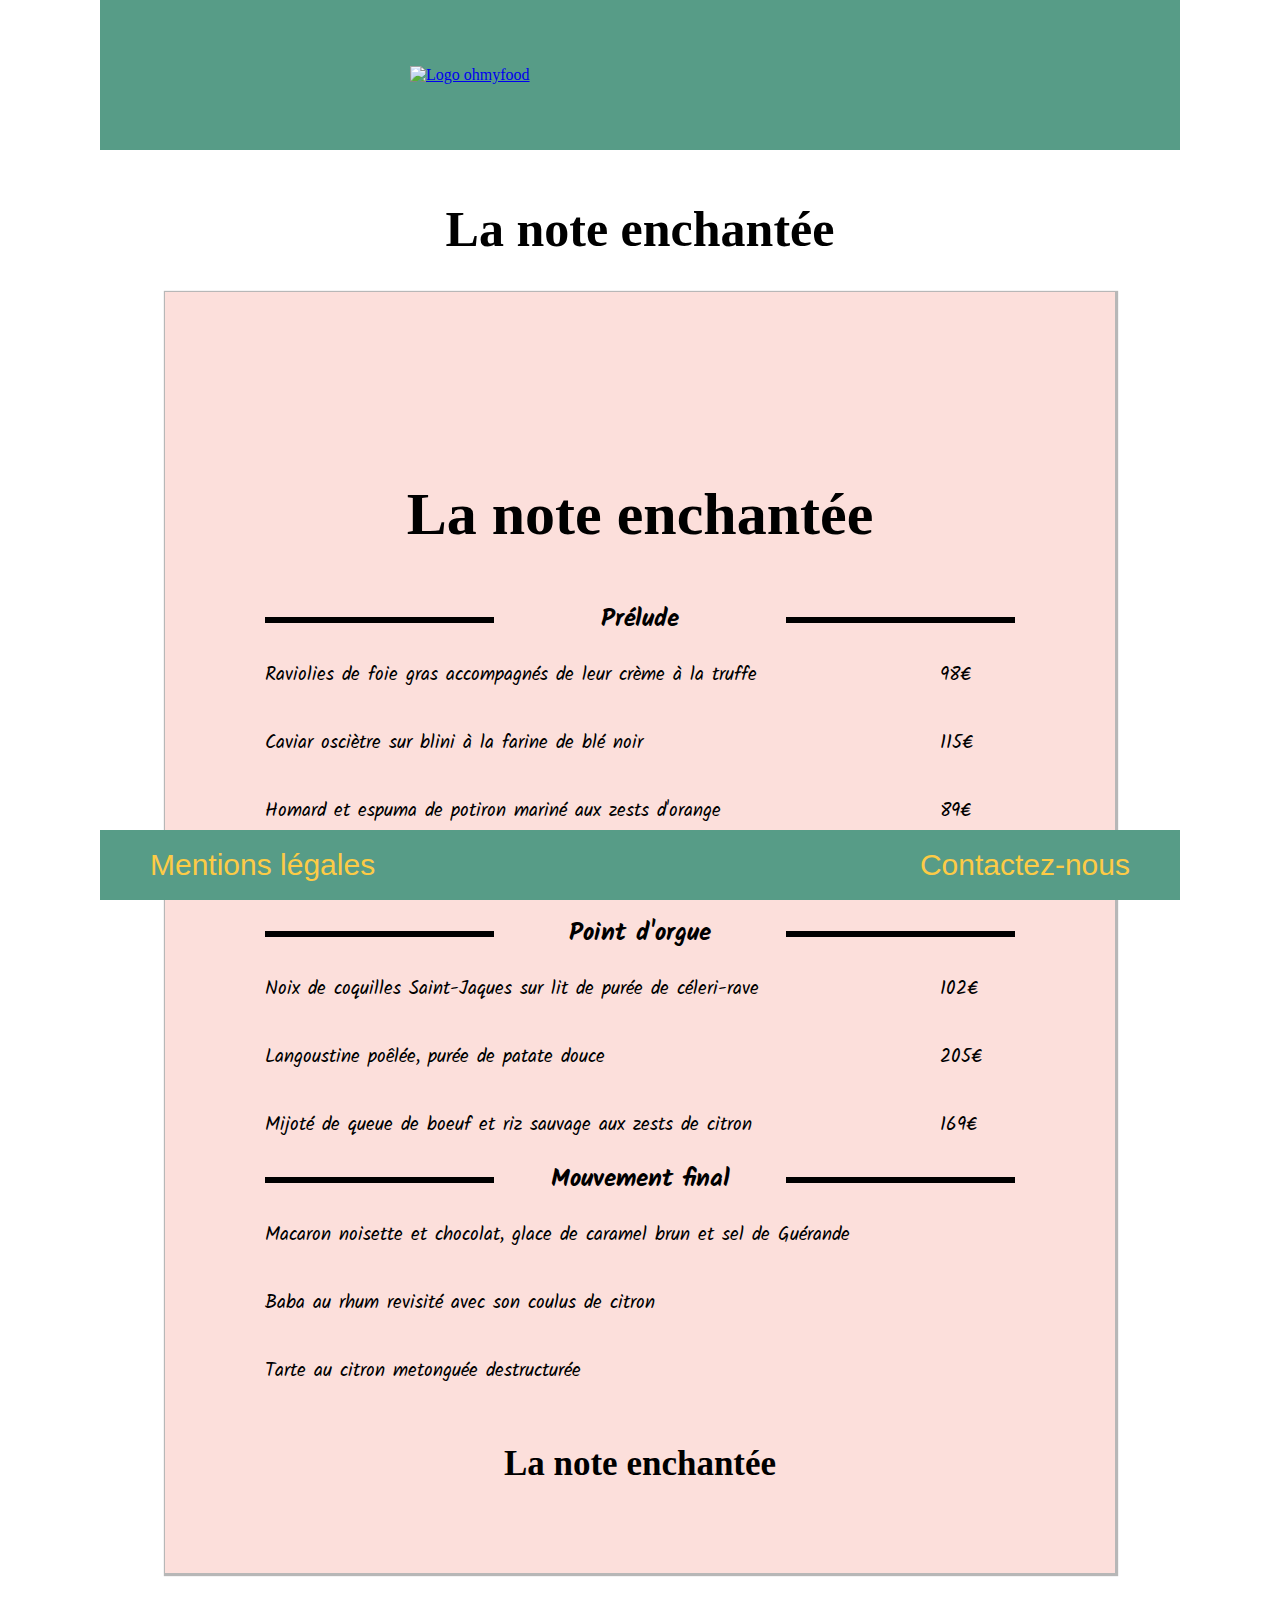
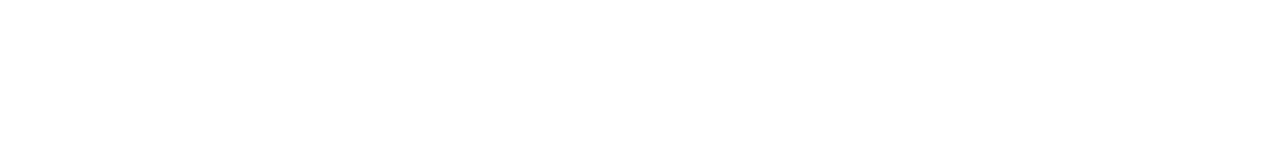
==== commit 5bcfb2b7: "modif target _blank" ====
--- a/la-note-enchantee.html
+++ b/la-note-enchantee.html
@@ -11,7 +11,7 @@
 	<link href="https://fonts.googleapis.com/css?family=Kalam&display=swap" rel="stylesheet">
 	<link href="https://fonts.googleapis.com/css?family=Playfair+Display&display=swap" rel="stylesheet">
 	<link href="https://fonts.googleapis.com/css?family=Kaushan+Script&display=swap" rel="stylesheet">
-	<link href="https://fonts.googleapis.com/css?family=Ma+Shan+Zheng&display=swap" rel="stylesheet">
+    <link href="https://fonts.googleapis.com/css?family=Devonshire&display=swap" rel="stylesheet">
     <link href="https://fonts.googleapis.com/css?family=Croissant+One&display=swap" rel="stylesheet">
     <title>La note enchantée - Ohmyfood</title>
 </head>
@@ -22,7 +22,7 @@
         </header>
         <h1>La note enchantée</h1>
         <div class="contenu1">
-            <h2><i class="fas fa-music"></i><br/>La note enchantee<br/></h2>
+            <h2><i class="fas fa-music"></i><br/>La note enchantée<br/></h2>
             <div class="intitule">
                 <span class="trait"></span>
                 <div class="cathegorie">
@@ -87,10 +87,10 @@
                 <p class="titre-plat">Tarte au citron metonguée destructurée</p>
                 <p class="prix"></p>
             </div>
-            <h2 class="titre-pied"><i class="fas fa-music"></i> La note enchantee</h2>
+            <h2 class="titre-pied"><i class="fas fa-music"></i> La note enchantée</h2>
         </div>
         <footer>
-			<p class="mention"><a href="mention.html">Mentions légales</a></p>
+			<p class="mention"><a href="mention.html" target="_blank">Mentions légales</a></p>
 			<p class="contact"><a href="mailto:omf@gmail.com?subject=Ohmyfood">Contactez-nous</a> </p>
 		</footer>
     </div>
--- a/css/style.css
+++ b/css/style.css
@@ -1,7 +1,7 @@
 /*
 POLICES PERSO Google font
 font-family: 'Dancing Script', ;  ou font-family: 'Parisienne', cursive; - le délice des papilles
-font-family: 'Ma Shan Zheng', ; - La note enchantée
+font-family: 'Devonshire', cursive, ; - La note enchantée
 font-family: 'Kaushan Script', ; - La palette du goût
 font-family: 'Croissant One', ; - Le chic à la française
 font-family: 'Playfair Display'; - Mot menu pour LCALF
@@ -168,7 +168,7 @@
 
 .menu1 h2
 {
-    font-family: 'Ma Shan Zheng';
+    font-family: 'Devonshire', cursive;
     width: 100%;
     margin: 0;
     padding: 0;
@@ -180,8 +180,8 @@
 {
     color: #3d1319;
     width: 100%;
-    padding-top: 50%;
-    padding-bottom: 50%;
+    padding-top: 47%;
+    padding-bottom: 47%;
     margin: 0;
 }
 
@@ -216,6 +216,10 @@
 .menu2 a
 {
     font-size: 30px;
+    width: 100%;
+    padding-top: 55%;
+    padding-bottom: 55%;
+    margin: 0;
 }
 .menu2 span
 {
@@ -245,6 +249,14 @@
     -webkit-background-clip: text;
     -webkit-text-fill-color: transparent;
 }
+.menu3 a
+{
+    /* font-size: 30px; */
+    width: 100%;
+    padding-top: 55%;
+    padding-bottom: 55%;
+    margin: 0;
+}
 /* LA PALETTE DE GOUT */
 .menu4
 {
@@ -268,7 +280,13 @@
     -webkit-background-clip: text;
     -webkit-text-fill-color: transparent;
 }
-
+.menu4 a
+{
+    width: 100%;
+    padding-top: 55%;
+    padding-bottom: 55%;
+    margin: 0;
+}
 div .resto
 {
     -webkit-transform: scale(1);
@@ -335,8 +353,8 @@
 }
 .p3{
     display: inline-block;
-    -webkit-animation: zoom 600ms 150ms infinite;
-            animation: zoom 600ms 150ms infinite;
+    -webkit-animation: zoom 600ms 100ms infinite;
+            animation: zoom 600ms 100ms infinite;
 }
 /* FOOTER */
 footer
@@ -387,15 +405,3 @@
     padding: 15px;
     text-align: justify;
 }
-/* PROCHAINEMENT */
-.bientot{
-    margin: auto;
-    background-image: url(../img/coming-soon-hour-glass-4721933_1920.png);
-    height: 700px;
-    background-size: 100%;
-    background-repeat: no-repeat;
-    background-position: center;
-    text-align: center;
-    font-family: 'Kalam';
-    font-size: 30px;
-}--- a/css/page.css
+++ b/css/page.css
@@ -2,7 +2,9 @@
 
 section
 {
-    flex-direction: column;
+    -webkit-box-orient: vertical;
+    -webkit-box-direction: normal;
+            flex-direction: column;
 }
 .contenu1, .contenu2, .contenu3, .contenu4
 {
@@ -257,3 +259,26 @@
     height: 2px;
     background: rgb(0, 121, 50);
 }
+
+/* PROCHAINEMENT */
+.banniere h1
+{
+    text-align: center;
+    font-family: 'Kalam';
+    font-size: 30px;  
+}
+.banniere h3
+{
+    text-align: center;
+    font-family: 'Croissant One';
+    font-size: 30px;
+}
+.bientot
+{
+    margin: auto;
+    background-image: url(../img/coming-soon-hour-glass-4721933_1920.png);
+    height: 700px;
+    background-size: 100%;
+    background-repeat: no-repeat;
+    background-position: center;
+}--- a/css/screen.css
+++ b/css/screen.css
@@ -27,6 +27,18 @@
     }
     .contenu1, .contenu2, .contenu3, .contenu4{
         width: auto;
+    }
+    .banniere{
+        width: auto;
+    }
+    .bientot
+    {
+        width: auto;
+    }
+    .menu1 a, .menu2 a, .menu3 a, .menu4 a
+    {
+        padding-top: 0%;
+        padding-bottom: 0%;
     }
 }
 /* ecran intermediaire */
